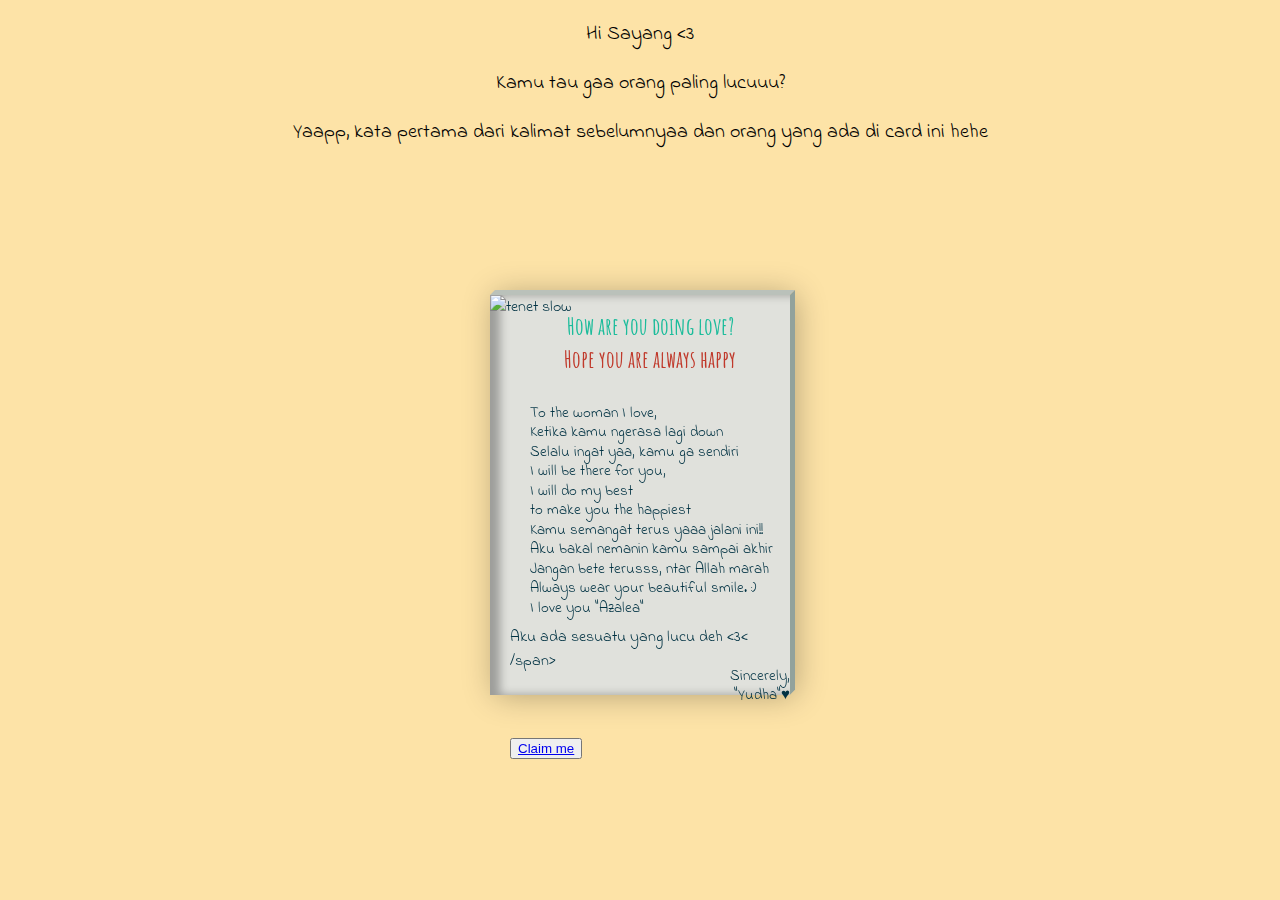
==== tampilan/card.html @ 01ee6400 "Update card.html" ====
<!DOCTYPE html>
<html lang="en">

<head>
    <meta charset="UTF-8">
    <meta http-equiv="X-UA-Compatible" content="IE=edge">
    <meta name="viewport" content="width=device-width, initial-scale=1.0">
    <title>I Love You</title>
</head>
<style>
    @import url('https://fonts.googleapis.com/css?family=Indie+Flower');
    @import url('https://fonts.googleapis.com/css?family=Amatic+SC');

    body {
        font-family: 'Indie Flower', cursive !important;
        background: #FDE3A7;
        margin: 0;
        padding: 0;
    }

    ::selection {
        background: transparent;
    }

    h4 {
        font-size: 24px;
        line-height: 1px;
        font-family: 'Amatic SC', cursive !important;
    }

    .color1 {
        color: #1BBC9B;
    }

    .color2 {
        color: #C0392B;
    }

    .card {
        color: #013243;
        position: absolute;
        top: 55%;
        left: 50%;
        width: 300px;
        height: 400px;
        background: #e0e1dc;
        transform-style: preserve-3d;
        transform: translate(-50%, -50%) perspective(2000px);
        box-shadow: inset 10px 0 10px rgba(0, 0, 0, 0.3), 5px 0 30px rgba(0, 0, 0, 0.3);
        transition: 1s;
    }

    .card:hover {
        transform: translate(-50%, -50%) perspective(2000px) rotate(15deg) scale(1.2);
        box-shadow: inset 5px 0 10px rgba(0, 0, 0, 0.3), 0 10px 100px rgba(0, 0, 0, 0.3);
    }

    .card:before {
        content: '';
        position: absolute;
        top: -5px;
        left: 0;
        width: 100%;
        height: 5px;
        background: #BAC1BA;
        transform-origin: bottom;
        transform: skewX(-45deg);
    }

    .card:after {
        content: '';
        position: absolute;
        top: 0;
        right: -5px;
        width: 5px;
        height: 100%;
        background: #92A29C;
        transform-origin: left;
        transform: skewY(-45deg);
    }

    .card .imgBox {
        width: 100%;
        height: 100%;
        position: relative;
        transform-origin: left;
        transition: 0.7s;
    }

    .card .bark {
        position: absolute;
        background: #e0e1dc;
        width: 100%;
        height: 100%;
        opacity: 0;
        transition: 0.7s;
    }

    .card .imgBox img {
        min-width: 250px;
        max-height: 400px;
    }

    .card:hover .imgBox {
        transform: rotateY(-135deg);
    }

    .card:hover .bark {
        opacity: 1;
        transition: 0.6s;
        box-shadow: 10px 5px 10px rgba(0, 0, 0, 0.3) inset;
    }

    .card .details {
        position: absolute;
        top: 0;
        left: 0;
        box-sizing: border-box;
        padding: 0 0 0 20px;
        z-index: -1;
        margin-top: 30px;
    }

    .card .details p {
        font-size: 15px;
        line-height: 5px;
        padding: 0 0 0 20px;
        margin-top: -0.5px;
    }

    .card .details h4 {
        text-align: center;
        margin-top: 1px;
    }

    .gift {
        text-align: left;
        margin-top: -20px;
    }

    .text-right {
        text-align: right;
    }

    /* CSS for customizing text below the card */
    .text-below-card {
        font-size: 20px;
        /* Change the font size to your preference */
        text-align: center;
        /* Center-align the text */
        margin-top: 10px;
        /* Adjust the top margin to control the position */
    }

    .claim {
        text-align: left;
        margin-top: 1px;
    }
</style>

<body>
    <audio controls autoplay hidden>
        <source src="../assets/Bg.mp3" type="audio/mpeg">
    </audio>
    <!-- Text below the card -->
    <div class="text-below-card">
        <p>Hi Sayang <3</p>
                <p>Kamu tau gaa orang paling lucuuu?</p>
                <p>Yaapp, kata pertama dari kalimat sebelumnyaa dan orang yang ada di card ini hehe</p>
    </div>
    <br>
    <div class="card">
        <div class="imgBox">
            <div class="bark"></div>
            <img src="../assets/Cover.png" alt="tenet slow">
        </div>
        <div class="details">
            <h4 class="color1">How are you doing love?</h4>
            <h4 class="color2 margin">Hope you are always happy</h4>
            <p><br></p>
            <p>To the woman I love,</p>
            <p>Ketika kamu ngerasa lagi down</p>
            <p>Selalu ingat yaa, kamu ga sendiri</p>
            <p>I will be there for you,</p>
            <p>I will do my best</p>
            <p>to make you the happiest</p>
            <p>Kamu semangat terus yaaa jalani ini!!</p>
            <p>Aku bakal nemanin kamu sampai akhir</p>
            <p>Jangan bete terusss, ntar Allah marah</p>
            <p>Always wear your beautiful smile. :)</p>
            <p>I love you "Azalea"</p>
            <p><br></p>
            <div class="gift">
                <span>Aku ada sesuatu yang lucu deh <3< /span>
            </div>
            <div class="claim">

                <p class="text-right">Sincerely,</p>
                <p class="text-right">"Yudha"♥</p>

            </div>
            <br>
            <button>
                <a href="u&i.html" target="_blank">Claim me</a>
            </button>


        </div>

    </div>

</html>
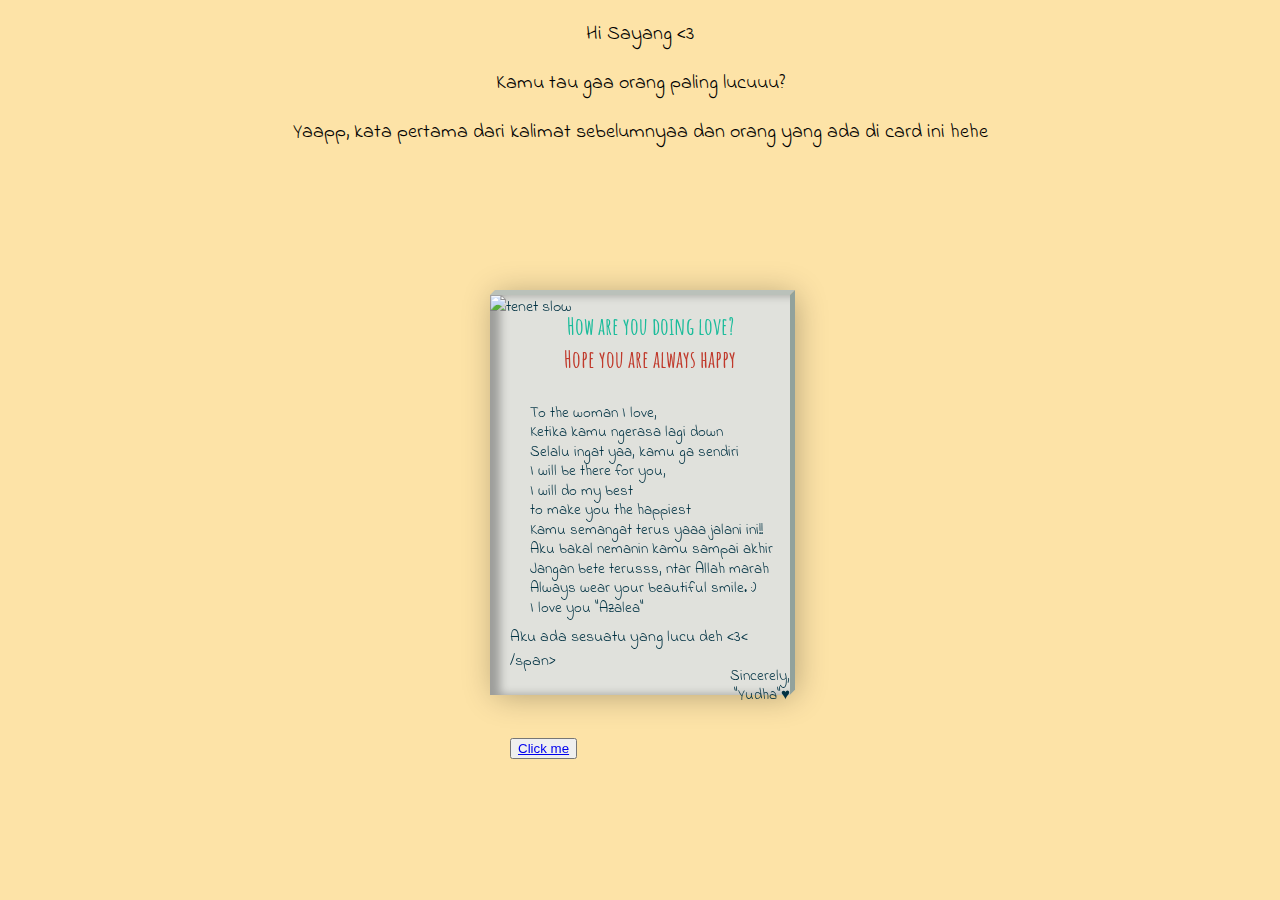
==== commit ece98fd2: "Update card.html" ====
--- a/tampilan/card.html
+++ b/tampilan/card.html
@@ -201,7 +201,7 @@
             </div>
             <br>
             <button>
-                <a href="u&i.html" target="_blank">Claim me</a>
+                <a href="u&i.html">Click me</a>
             </button>
 
 
